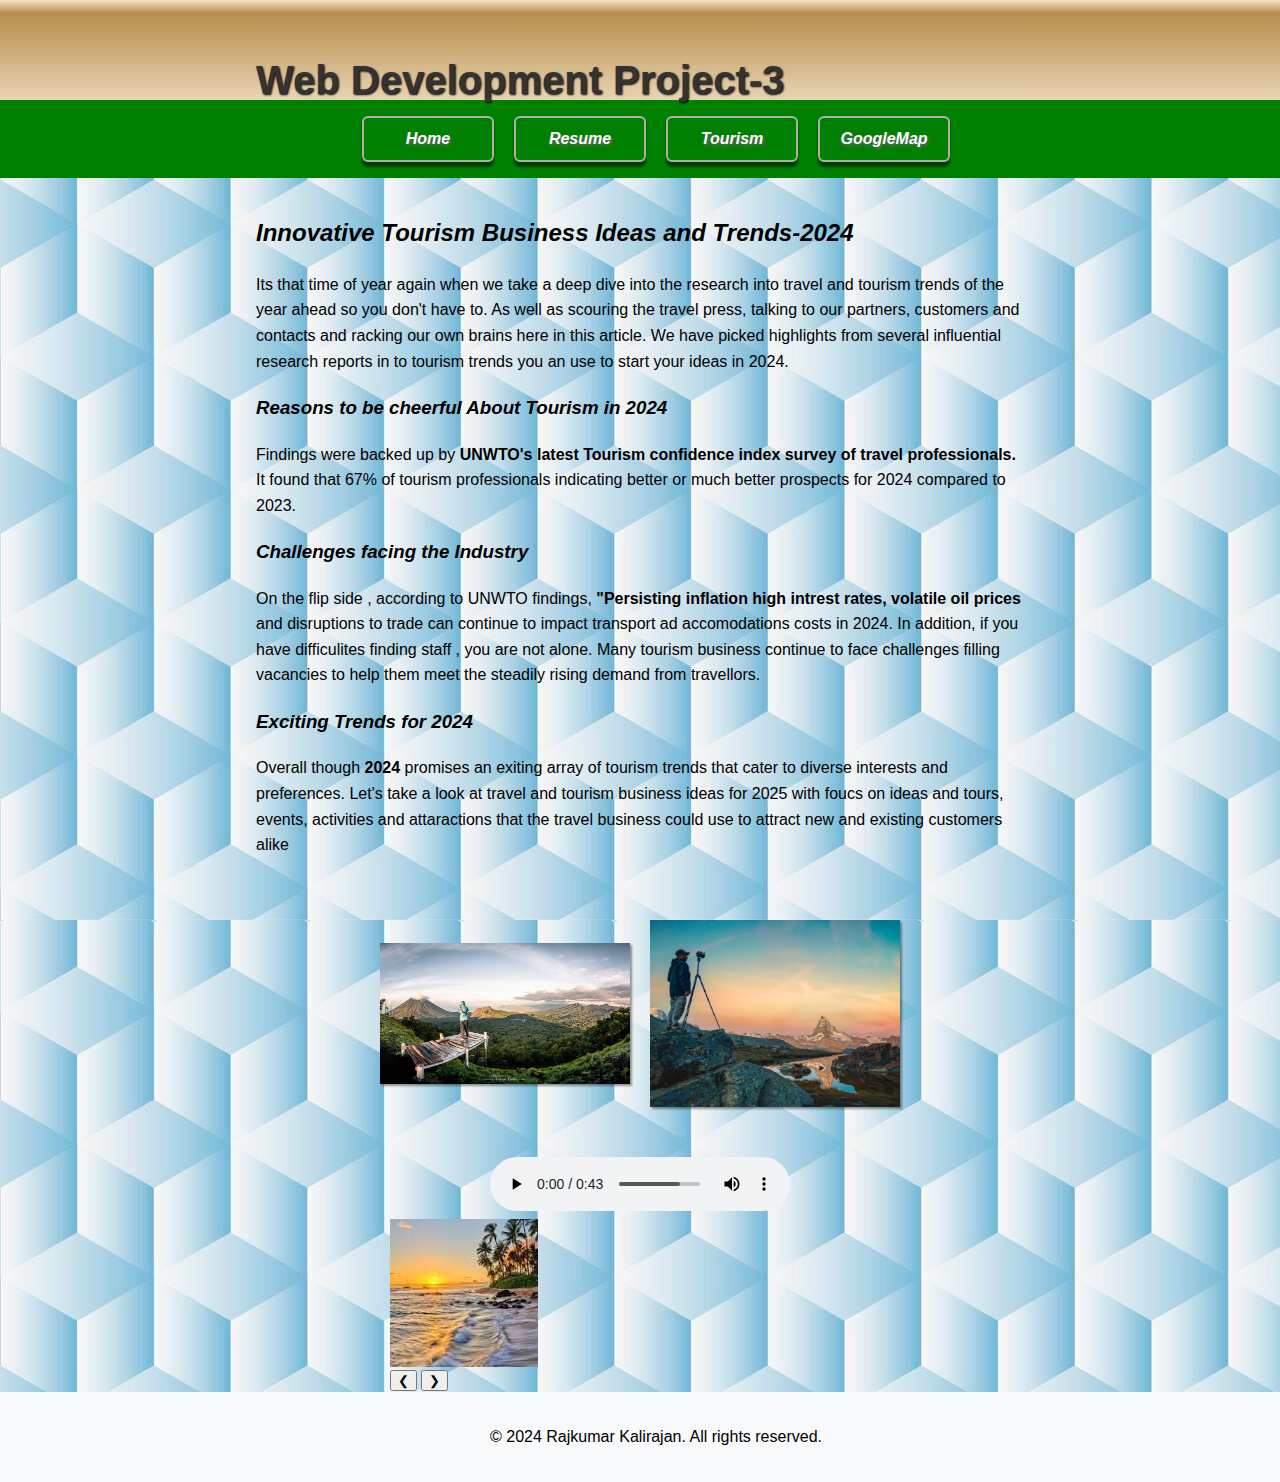
==== index.html @ 66703417 "removed defer" ====
<!DOCTYPE html>
<html lang="en">
<head>
			<meta charset="utf-8">
			<title>Web Development Project-3</title> 
			<link rel="stylesheet" href="reset.css">	
			<link rel="stylesheet" href="styles.css">	
			<link rel="stylesheet" href="mobile_style.css">
			
</head>
<body>		
		<header id="main-header">
			<div id="header-container" class="container">
				<div id="project-name"><p>Web Development Project-3</p></div>
		</div>
	</header>
		
	<nav id="main-navbar">
		<div id="navbar-container" class="container">
			<ul>
				<li id="onpage"><a href="index.html">Home</a></li>
				<li><a href="resume.html">Resume</a></li>
				<li><a href="tourism.html">Tourism</a></li>
				<li><a href="map.html">GoogleMap</a></li>
			</ul>
		</div>
   </nav>
		
		<div id ="content-wrapper" class="container">
				<main id="main-content">
						<section id="introduction">
							<h2><em>Innovative Tourism Business Ideas and Trends-2024</em></h2>
							<p>Its that time of year again when we take a deep dive into the research into travel and tourism trends of the year ahead so you don't have to. As well as scouring the travel press, talking to our partners, customers and contacts and racking our own brains here in this article. We have picked highlights from several influential research reports in to tourism trends you an use to start your ideas in 2024.</p>
						</section>
			
					<section id="positive-outlook">
							<h3><em>Reasons to be cheerful About Tourism in 2024</em></h3>
							<p>Findings were backed up by <strong>UNWTO's latest Tourism confidence index survey of travel professionals.</strong> It found that 67% of tourism professionals indicating better or much better prospects for 2024 compared to 2023.</p>			
			
					</section>
					<section id="challenges">
						<h3><em>Challenges facing the Industry</em></h3>
						<p>On the flip side , according to UNWTO findings, <strong>"Persisting inflation high intrest rates, volatile oil prices</strong> and disruptions to trade can continue to impact transport ad accomodations costs in 2024. In addition, if you have difficulites finding staff , you are not alone. Many tourism business continue to face challenges filling vacancies to help them meet the steadily rising demand from travellors.</p>
					</section>
			
					<section id ="trends">
						<h3><em>Exciting Trends for 2024</em></h3>			
						<p>Overall though <strong>2024</strong> promises an exiting array of tourism trends that cater to diverse interests and preferences. Let's take a look at travel and tourism business ideas for 2025 with foucs on ideas and tours, events, activities and attaractions that the travel business could use to attract new and existing customers alike</p>
					</section>
			</main>
		</div>
	
	<nav id="main-media">
		<div id="images-container">		
				<a href="#">
					<img id="img1" src="media/image2.jpg" alt="Image 1">
				</a>
				<a href="#">
					<img id="img2" src="media/image_3.jpg" alt="Image 2">
				</a>
		</div>
			<div id="audio-container">							
				<audio controls>
					<source src="media/audio1.mp3" type="audio/mpeg">
				</audio>
			</div>
	</nav>
		<div class="slider">
			<div class="slides">
			  <div class="slide active">
					<img src="media/image1.jpg" alt="Image 1" loading="lazy">
			</div>
			<div class="slide">
					<img src="media/image4.jpg" alt="Image 4" loading ="lazy">
			</div>
		</div>
		<button class="prev" onclick="changeSlide(-1)">&#10094;</button>
		<button class="next" onclick="changeSlide(1)">&#10095;</button>
	</div>
	
	<footer>
			<p>&copy; 2024 Rajkumar Kalirajan. All rights reserved.</p>
	</footer>	
	<script type="text/javascript" src="slider.js"</script>
</body>
</html>
---- styles.css ----
#main-header {
		/* Permalink - use to edit and share this gradient: https://colorzilla.com/gradient-editor/#f3e2c7+0,b68d4c+13,e9d4b3+100 */
background: linear-gradient(to bottom,  #f3e2c7 0%,#b68d4c 13%,#e9d4b3 100%); /* W3C, IE10+, FF16+, Chrome26+, Opera12+, Safari7+ */
height: 80px;
background-color:#ff0000;
}
#main-container, #project-name {
	margin: 0;
	padding: 0;
	
}
#header {
  text-align: center;
  background-color: #f8f9fa;
  padding: 1em;
}
#project-name {
	font-size: 30px;
	font-weight: bold;
	color: #333;
	text-shadow: 1px 1px 2px rgba(0,0,0.5);
	line-height: 1.2;
}
  
/* General Styles */
body {
  font-family: 'Roboto', sans-serif; /* Imported font */
  line-height: 1.6;
  padding: 0;
  margin: 0;
}
.container {
  width: 80%;
  margin: 0 auto;
  padding: 1em;
	overflow: hidden;
}
#main-media {
	display:flex;
	flex-direction:column;
	align-items: center;
	text-align: center;
	margin: 0  auto;
	width: 80%
}

#main-images {
	text-align: center;
	margin: 0 auto;
}
#images-container {
	display: flex;
	justify-content: center;
	align-items: center;
	flex-wrap: wrap;
	margin: 20px 0;
}
#images-container img {
	margin: 10px;
	max-width:300px;
	height: auto;
	width: auto;
	box-shadow: 2px 2px 2px rgba(0,0,0,.4);
	transition: transform .3s ease-in-out;
}
a {
		text-decoration: none;
}

a:hover img {
	box-shadow: 6px 6px 6px rgba(0,0,0,.3);
	transform: scale(1.5) rotate(-3deg);
}
	
#audio-container {
	margin-top: 20px;
}

#main-navbar {
	background-color:green;
	overflow:hidden;
	font-style: italic;
	font-size: 16px;
	font-weight: bold;
}

#navbar-container {
	width: 100%;
	position: relative;
	text-align: center;
}
	
#main-navbar ul {
	list-style-type:none;
	margin: 0;
	padding: 0;
	display: flex;
	justify-content: center;
		 
}

#main-navbar ul li {
	margin: 0 10px;
}

#main-navbar ul li a {
	display: block;
	width: 6em;
	padding: .5em 1em;
	color: #fff;
	text-decoration: none;
	text-align: center;
	border: 2px solid rgb(175, 175, 175);
	border-radius: 6px;
	text-shadow: 0.1em 0.1em 0.2em #666;
	box-shadow: 0 5px 3px rgba(0,0,0,.5);
	position: relative;
 transition: background-color 0.2s, border-color 0.2s,top 0.2s, box-shadow 0.2s;

}

#main-navbar ul li a:hover, 
#main-navbar ul li a:focus {
	background-color: #000080;
	border-color: #fda700;
	}
	a:active {
		top: 3px;
		box-shadow: 01px 2px rgba(0,0,0,.5);
	}
	
#header-container {
	position: relative;
}
#main-content ul {
	 list-style-type:	none;
	 padding: 0;
	 margin: 0;
}
footer {
  text-align: center;
  padding: 1em;
  background-color: #f8f9fa;
  width: 100%;
	position: relative;
  bottom: 0;
}

/* Fluid Layout */
.fluid-layout {
  width: 100%;
  max-width: 1200px;
  margin: 0 auto;
  padding: 2%;
}
 .slider {
	 position: relative;
	 max-width: 500px;
	 margin: auto;
	 overflow: hidden;
 }
 
 .slides {
	 display: flex;
	 transition: transform 0.5s ease;
 }
 .slide {
	 min-width:100%;
	 box-sizing: border-box;
 }
 img {
	 max-width: 100%;
	 height: auto;
	 display: block;
 }
 
 .slide:not(.active) {
	 display:none;
 }
 
 
/* Responsive Media Query */
@media (max-width: 768px) {
  #main-navbar ul {
    flex-direction: column;
  }
	#main-navbar ul li {
		margin: 5px 0;
	}
	@media screen and (min-width: 600px) {
		
	body {
		background-image: url('../img/repeating.png')
		}
	}
}
---- mobile_style.css ----
@media (min-width: 600px) {
body {
		background-color:#f0f0f0;
		background-image: url('./media/repeat.jpg');
	}
}
@media (min-width: 768px) {
		#main-navbar ul {
			flex-direction: row;
		}
		#main-navbar ul li {
			margin: 0 10px;
		}
		#project-name {
			font-size:35px;
		}
		#images-container img {
			max-width: 250px; 
		}
}
@media (min-width: 1024px) {
	.container {
		width: 60%;
	}
	#main-header {
		height: 100px;
	}
	#project-name {
		font-size: 40px;
	}
}
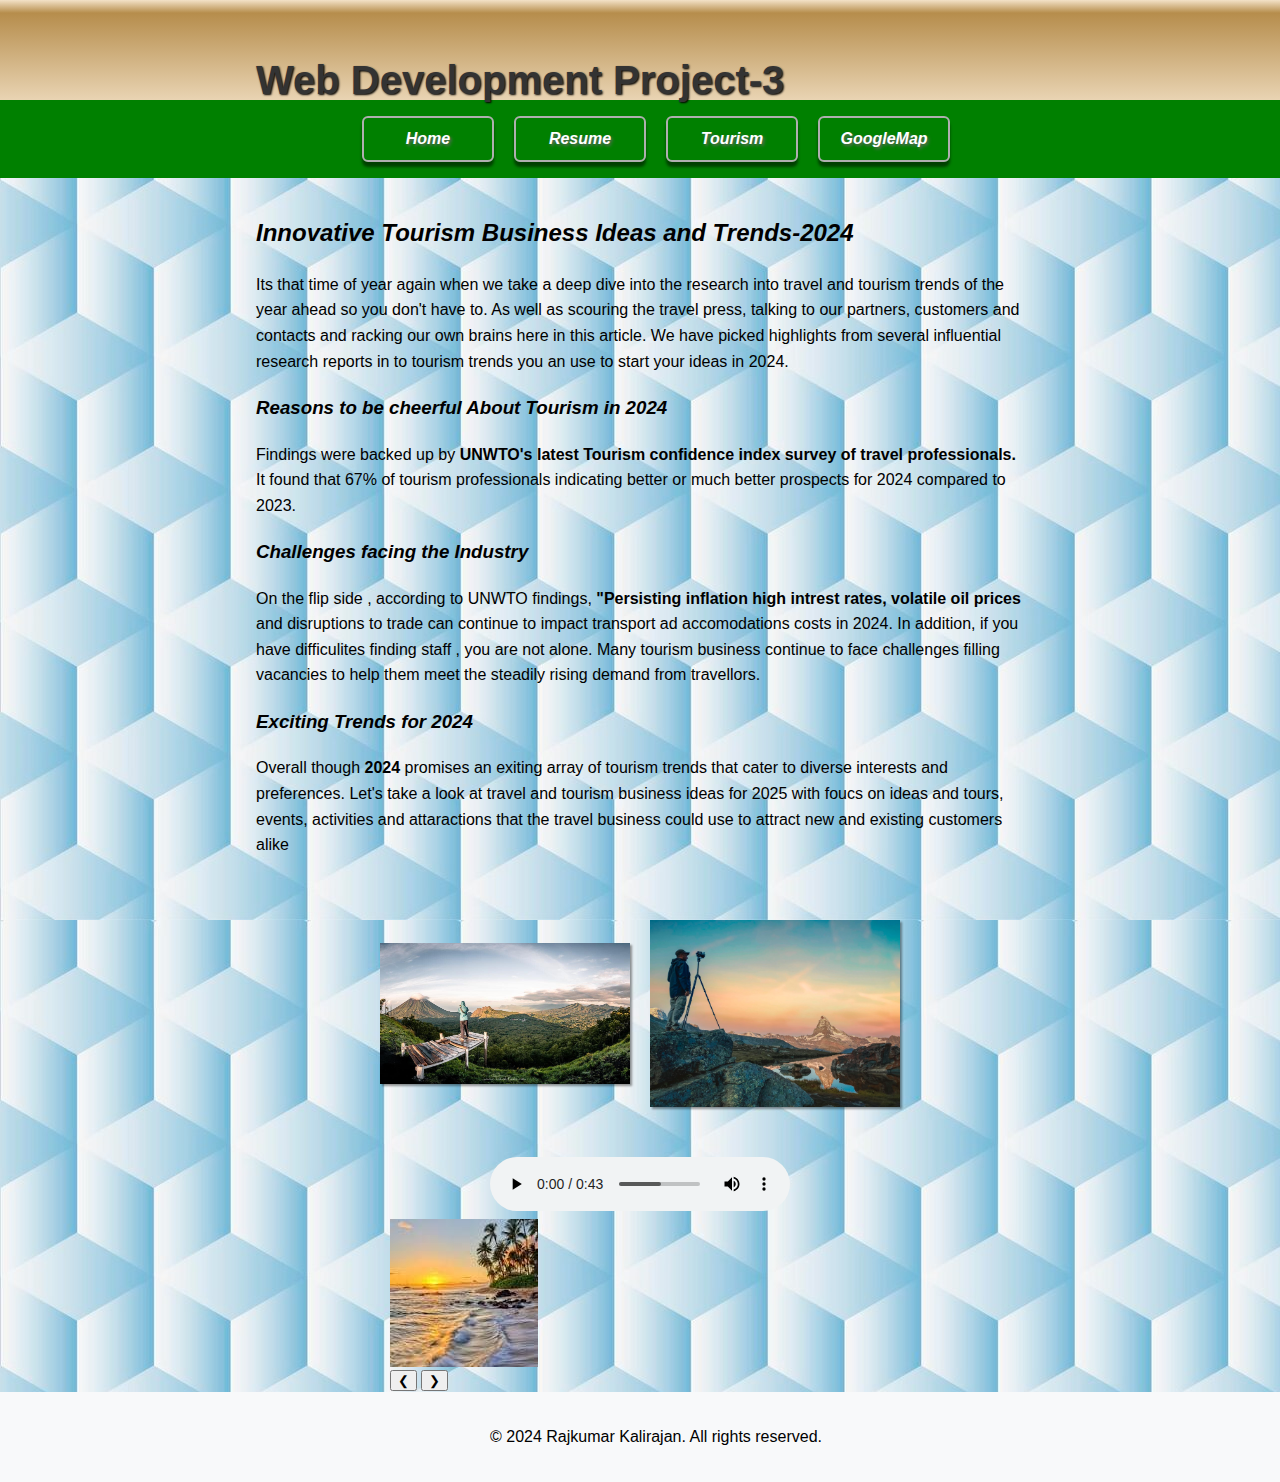
==== commit 91b8890e: "updated index html code" ====
--- a/index.html
+++ b/index.html
@@ -81,6 +81,6 @@
 	<footer>
 			<p>&copy; 2024 Rajkumar Kalirajan. All rights reserved.</p>
 	</footer>	
-	<script type="text/javascript" src="slider.js"</script>
+	<script type="text/javascript" src="slider.js" </script>
 </body>
 </html>
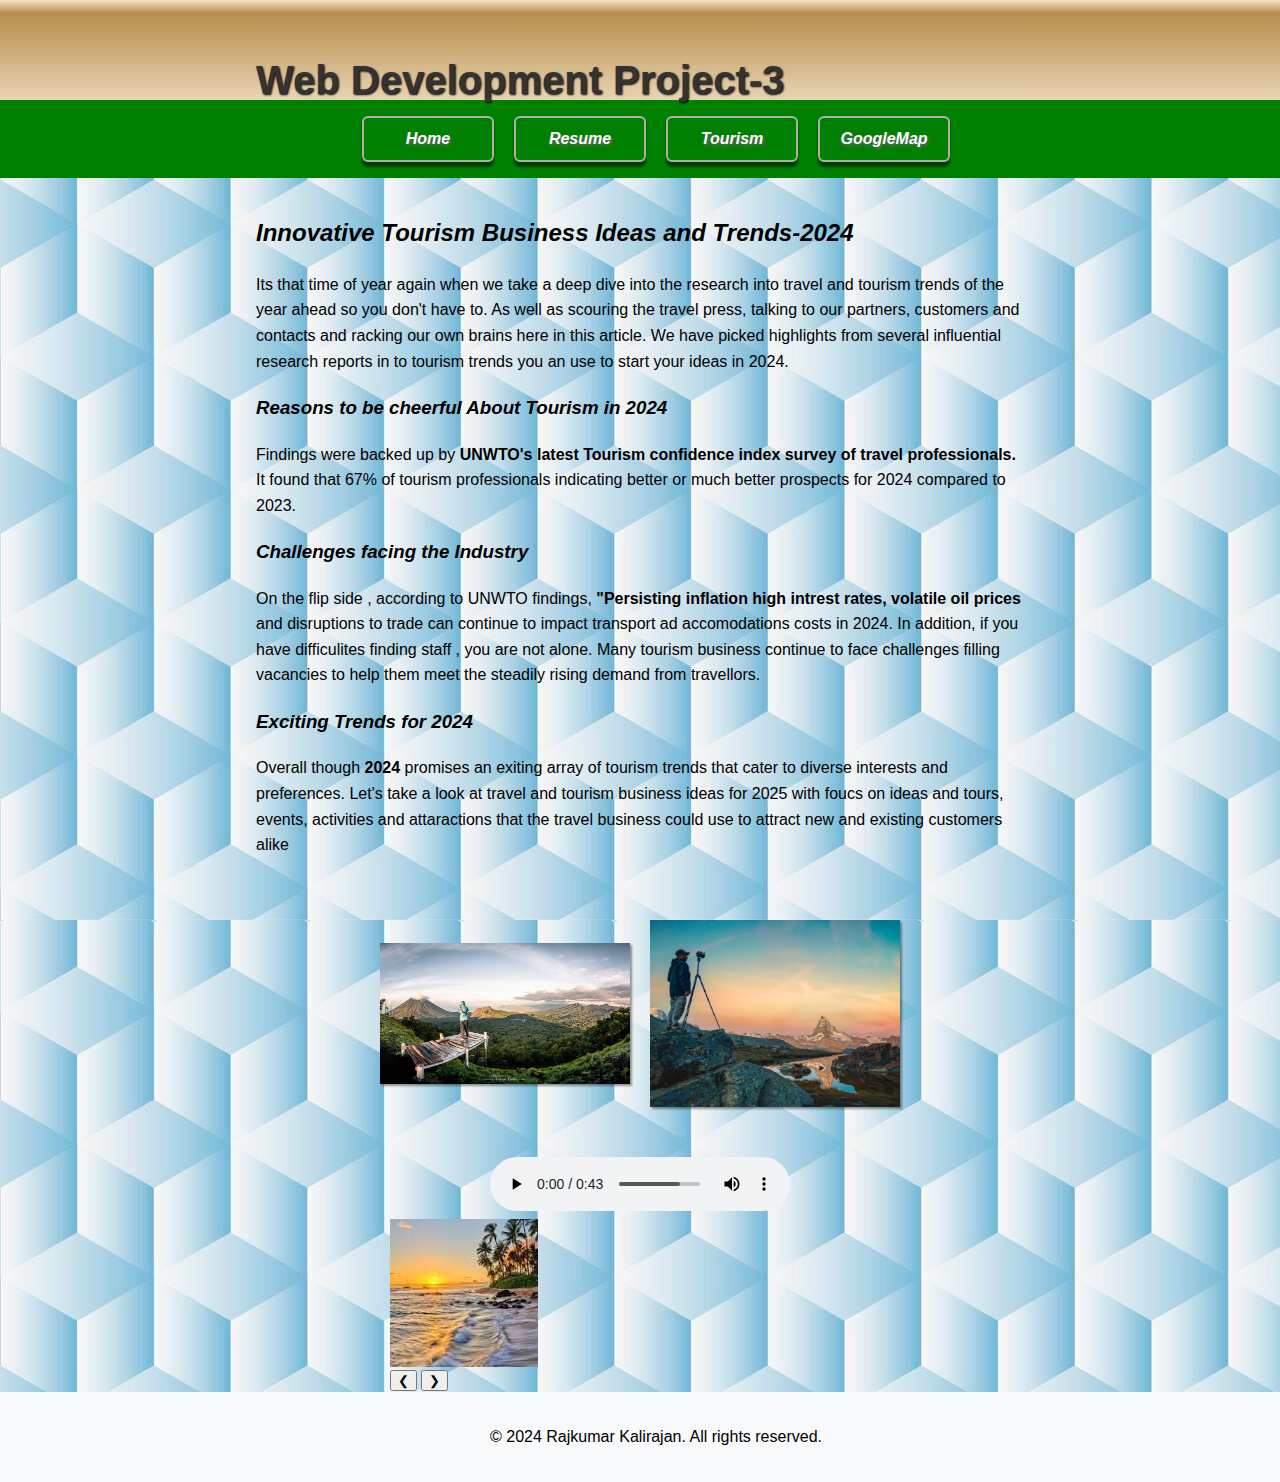
==== commit ee7b22b4: "updated index html script js  path" ====
--- a/index.html
+++ b/index.html
@@ -81,6 +81,6 @@
 	<footer>
 			<p>&copy; 2024 Rajkumar Kalirajan. All rights reserved.</p>
 	</footer>	
-	<script type="text/javascript" src="slider.js" </script>
+	<script type="text/javascript" src="slider.js"></script>
 </body>
 </html>
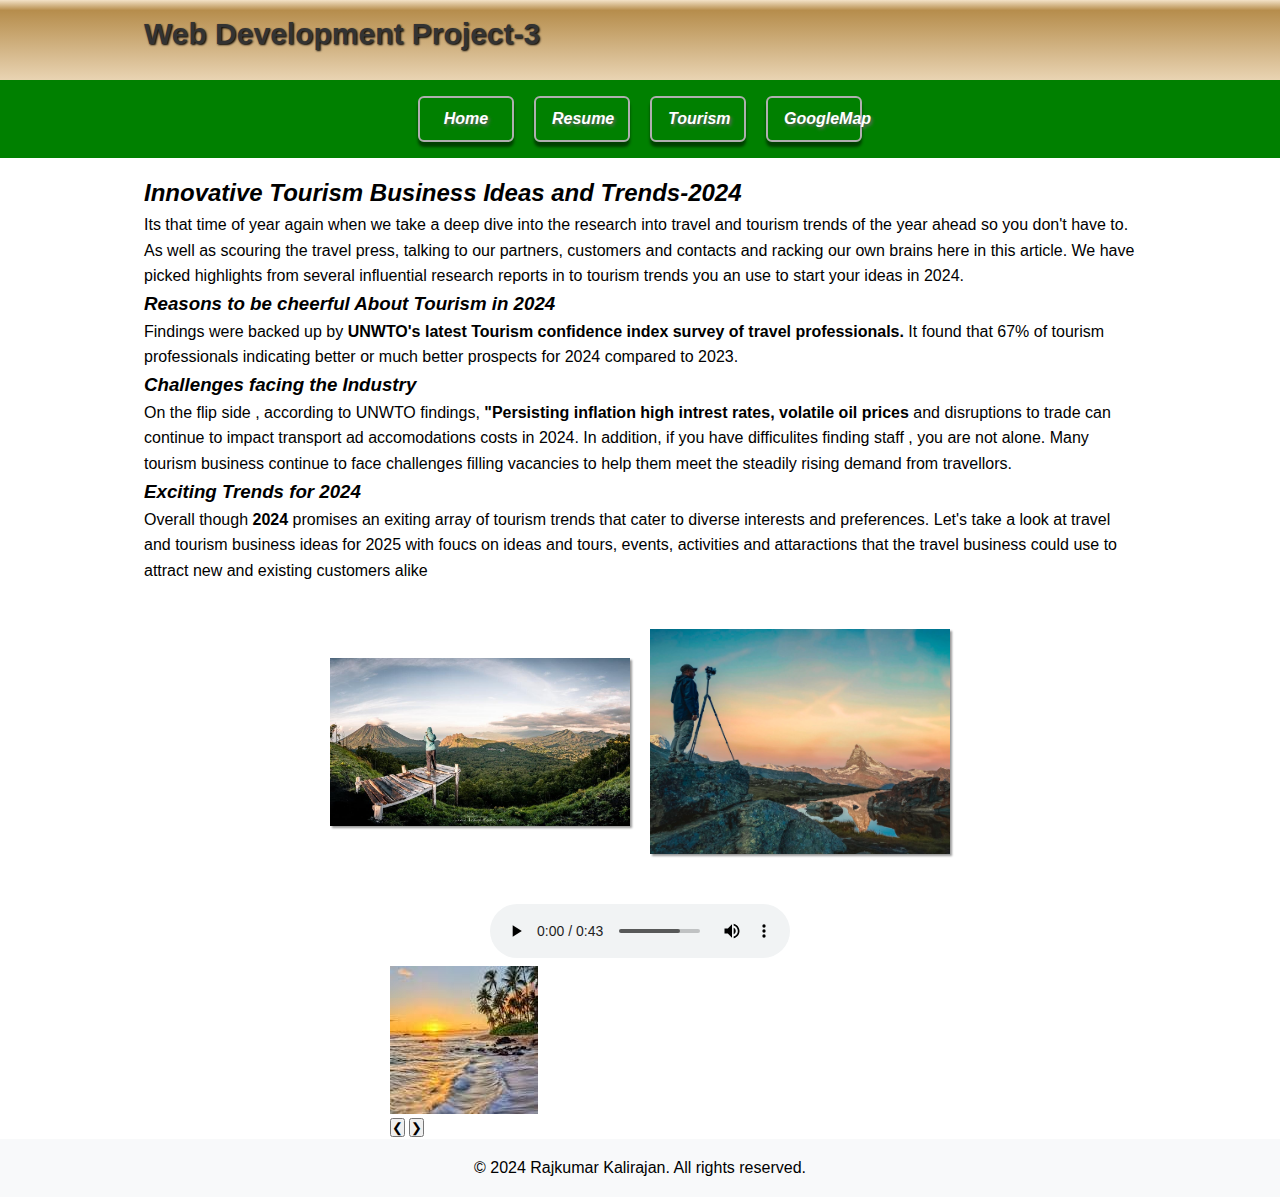
==== commit b66b3ac9: "updated index and css syntax code" ====
--- a/index.html
+++ b/index.html
@@ -3,9 +3,8 @@
 <head>
 			<meta charset="utf-8">
 			<title>Web Development Project-3</title> 
-			<link rel="stylesheet" href="reset.css">	
 			<link rel="stylesheet" href="styles.css">	
-			<link rel="stylesheet" href="mobile_style.css">
+			
 			
 </head>
 <body>		
--- a/styles.css
+++ b/styles.css
@@ -1,202 +1,225 @@
-	#main-header {
-		/* Permalink - use to edit and share this gradient: https://colorzilla.com/gradient-editor/#f3e2c7+0,b68d4c+13,e9d4b3+100 */
-background: linear-gradient(to bottom,  #f3e2c7 0%,#b68d4c 13%,#e9d4b3 100%); /* W3C, IE10+, FF16+, Chrome26+, Opera12+, Safari7+ */
-height: 80px;
-background-color:#ff0000;
-}
-#main-container, #project-name {
-	margin: 0;
-	padding: 0;
-	
-}
+/* CSS Reset */
+* {
+    margin: 0;
+    padding: 0;
+    box-sizing: border-box;
+}
+
+/* Main Header Styles */
+#main-header {
+    background: linear-gradient(to bottom, #f3e2c7 0%, #b68d4c 13%, #e9d4b3 100%);
+    height: 80px;
+}
+
 #header {
-  text-align: center;
-  background-color: #f8f9fa;
-  padding: 1em;
-}
+    text-align: center;
+    background-color: #f8f9fa;
+    padding: 1em;
+}
+
 #project-name {
-	font-size: 30px;
-	font-weight: bold;
-	color: #333;
-	text-shadow: 1px 1px 2px rgba(0,0,0.5);
-	line-height: 1.2;
-}
-  
+    font-size: 30px;
+    font-weight: bold;
+    color: #333;
+    text-shadow: 1px 1px 2px rgba(0,0,0.5);
+    line-height: 1.2;
+}
+
 /* General Styles */
 body {
-  font-family: 'Roboto', sans-serif; /* Imported font */
-  line-height: 1.6;
-  padding: 0;
-  margin: 0;
-}
+    font-family: 'Roboto', sans-serif; /* Imported font */
+    line-height: 1.6;
+    padding: 0;
+    margin: 0;
+}
+
 .container {
-  width: 80%;
-  margin: 0 auto;
-  padding: 1em;
-	overflow: hidden;
-}
+    width: 80%;
+    margin: 0 auto;
+    padding: 1em;
+    overflow: hidden;
+}
+
+/* Main Media Styles */
 #main-media {
-	display:flex;
-	flex-direction:column;
-	align-items: center;
-	text-align: center;
-	margin: 0  auto;
-	width: 80%
-}
-
-#main-images {
-	text-align: center;
-	margin: 0 auto;
-}
+    display: flex;
+    flex-direction: column;
+    align-items: center;
+    text-align: center;
+    margin: 0 auto;
+    width: 80%;
+}
+
+/* Images Container */
 #images-container {
-	display: flex;
-	justify-content: center;
-	align-items: center;
-	flex-wrap: wrap;
-	margin: 20px 0;
-}
+    display: flex;
+    justify-content: center;
+    align-items: center;
+    flex-wrap: wrap;
+    margin: 20px 0;
+}
+
 #images-container img {
-	margin: 10px;
-	max-width:300px;
-	height: auto;
-	width: auto;
-	box-shadow: 2px 2px 2px rgba(0,0,0,.4);
-	transition: transform .3s ease-in-out;
-}
+    margin: 10px;
+    max-width: 300px;
+    height: auto;
+    width: auto;
+    box-shadow: 2px 2px 2px rgba(0,0,0,.4);
+    transition: transform .3s ease-in-out;
+}
+
 a {
-		text-decoration: none;
+    text-decoration: none; /* Remove text-decoration */
 }
 
 a:hover img {
-	box-shadow: 6px 6px 6px rgba(0,0,0,.3);
-	transform: scale(1.5) rotate(-3deg);
-}
-	
+    box-shadow: 6px 6px 6px rgba(0,0,0,.3);
+    transform: scale(1.5) rotate(-3deg);
+}
+
+/* Audio Container */
 #audio-container {
-	margin-top: 20px;
-}
-
+    margin-top: 20px;
+}
+
+/* Main Navbar Styles */
 #main-navbar {
-	background-color:green;
-	overflow:hidden;
-	font-style: italic;
-	font-size: 16px;
-	font-weight: bold;
+    background-color: green;
+    overflow: hidden;
+    font-style: italic;
+    font-size: 16px;
+    font-weight: bold;
+    text-align: center; /* Center the navigation */
 }
 
 #navbar-container {
-	width: 100%;
-	position: relative;
-	text-align: center;
-}
-	
+    width: 100%;
+    position: relative;
+    text-align: center;
+}
+
 #main-navbar ul {
-	list-style-type:none;
-	margin: 0;
-	padding: 0;
-	display: flex;
-	justify-content: center;
-		 
+    list-style: none; /* Remove list-style */
+    padding: 0;
+    margin: 0;
+    display: flex;
+    justify-content: center; /* Center items */
 }
 
 #main-navbar ul li {
-	margin: 0 10px;
+    margin: 0 10px;
 }
 
 #main-navbar ul li a {
-	display: block;
-	width: 6em;
-	padding: .5em 1em;
-	color: #fff;
-	text-decoration: none;
-	text-align: center;
-	border: 2px solid rgb(175, 175, 175);
-	border-radius: 6px;
-	text-shadow: 0.1em 0.1em 0.2em #666;
-	box-shadow: 0 5px 3px rgba(0,0,0,.5);
-	position: relative;
- transition: background-color 0.2s, border-color 0.2s,top 0.2s, box-shadow 0.2s;
-
+    display: block;
+    width: 6em;
+    padding: .5em 1em;
+    color: #fff;
+    text-decoration: none;
+    text-align: center;
+    border: 2px solid rgb(175, 175, 175);
+    border-radius: 6px;
+    text-shadow: 0.1em 0.1em 0.2em #666;
+    box-shadow: 0 5px 3px rgba(0,0,0,.5);
+    position: relative;
+    transition: background-color 0.2s, border-color 0.2s, top 0.2s, box-shadow 0.2s;
 }
 
 #main-navbar ul li a:hover, 
 #main-navbar ul li a:focus {
-	background-color: #000080;
-	border-color: #fda700;
-	}
-	a:active {
-		top: 3px;
-		box-shadow: 01px 2px rgba(0,0,0,.5);
-	}
-	
+    background-color: #000080;
+    border-color: #fda700;
+}
+
+a:active {
+    top: 3px;
+    box-shadow: 1px 2px rgba(0,0,0,.5);
+}
+
+/* Header Container */
 #header-container {
-	position: relative;
-}
-#main-content ul {
-	 list-style-type:	none;
-	 padding: 0;
-	 margin: 0;
-}
+    position: relative;
+}
+
+/* Footer Styles */
 footer {
-  text-align: center;
-  padding: 1em;
-  background-color: #f8f9fa;
-  width: 100%;
-	position: relative;
-  bottom: 0;
+    text-align: center;
+    padding: 1em;
+    background-color: #f8f9fa;
+    width: 100%;
+    position: relative;
+    bottom: 0;
 }
 
 /* Fluid Layout */
 .fluid-layout {
-  width: 100%;
-  max-width: 1200px;
-  margin: 0 auto;
-  padding: 2%;
-}
- .slider {
-	 position: relative;
-	 max-width: 500px;
-	 margin: auto;
-	 overflow: hidden;
- }
- 
- .slides {
-	 display: flex;
-	 transition: transform 0.5s ease;
- }
- .slide {
-	 min-width:100%;
-	 box-sizing: border-box;
- }
- img {
-	 max-width: 100%;
-	 height: auto;
-	 display: block;
- }
- 
- .slide:not(.active) {
-	 display:none;
- }
- 
- 
-/* Responsive Media Query */
+    width: 100%;
+    max-width: 1200px;
+    margin: 0 auto;
+    padding: 2%;
+}
+
+/* Slider Styles */
+.slider {
+    position: relative;
+    max-width: 500px;
+    margin: auto;
+    overflow: hidden;
+}
+
+.slides {
+    display: flex;
+    transition: transform 0.5s ease;
+}
+
+.slide {
+    min-width: 100%;
+    box-sizing: border-box;
+}
+
+img {
+    max-width: 100%;
+    height: auto;
+    display: block;
+}
+
+.slide:not(.active) {
+    display: none;
+}
+
+/* Responsive Media Queries */
 @media (max-width: 768px) {
-  #main-navbar ul {
-    flex-direction: column;
-  }
-	#main-navbar ul li {
-		margin: 5px 0;
-	}
-	@media screen and (min-width: 600px) {
-		
-	body {
-		background-image: url('../img/repeating.png')
-		}
-	}
-}	
-	
-		
-	
-		
-	
-		
+    #main-navbar ul {
+        flex-direction: column; /* Stack items vertically */
+    }
+    #main-navbar ul li {
+        margin: 5px 0; /* Margin adjustment */
+    }
+}
+
+@media (max-width: 480px) {
+    body {
+        background-image: url('../img/repeating.png');
+    }
+
+    .container {
+        width: 95%; /* Adjust container width for smaller screens */
+    }
+
+    #project-name {
+        font-size: 24px; /* Adjust font size for smaller screens */
+    }
+
+    #main-media {
+        width: 95%; /* Adjust width of media for mobile */
+    }
+
+    .slider {
+        max-width: 100%; /* Full width slider for mobile */
+    }
+
+    #main-navbar ul li a {
+        width: auto; /* Let links adjust to content on mobile */
+        padding: 0.7em 1.5em; /* Adjust padding for better tap targets */
+    }
+}
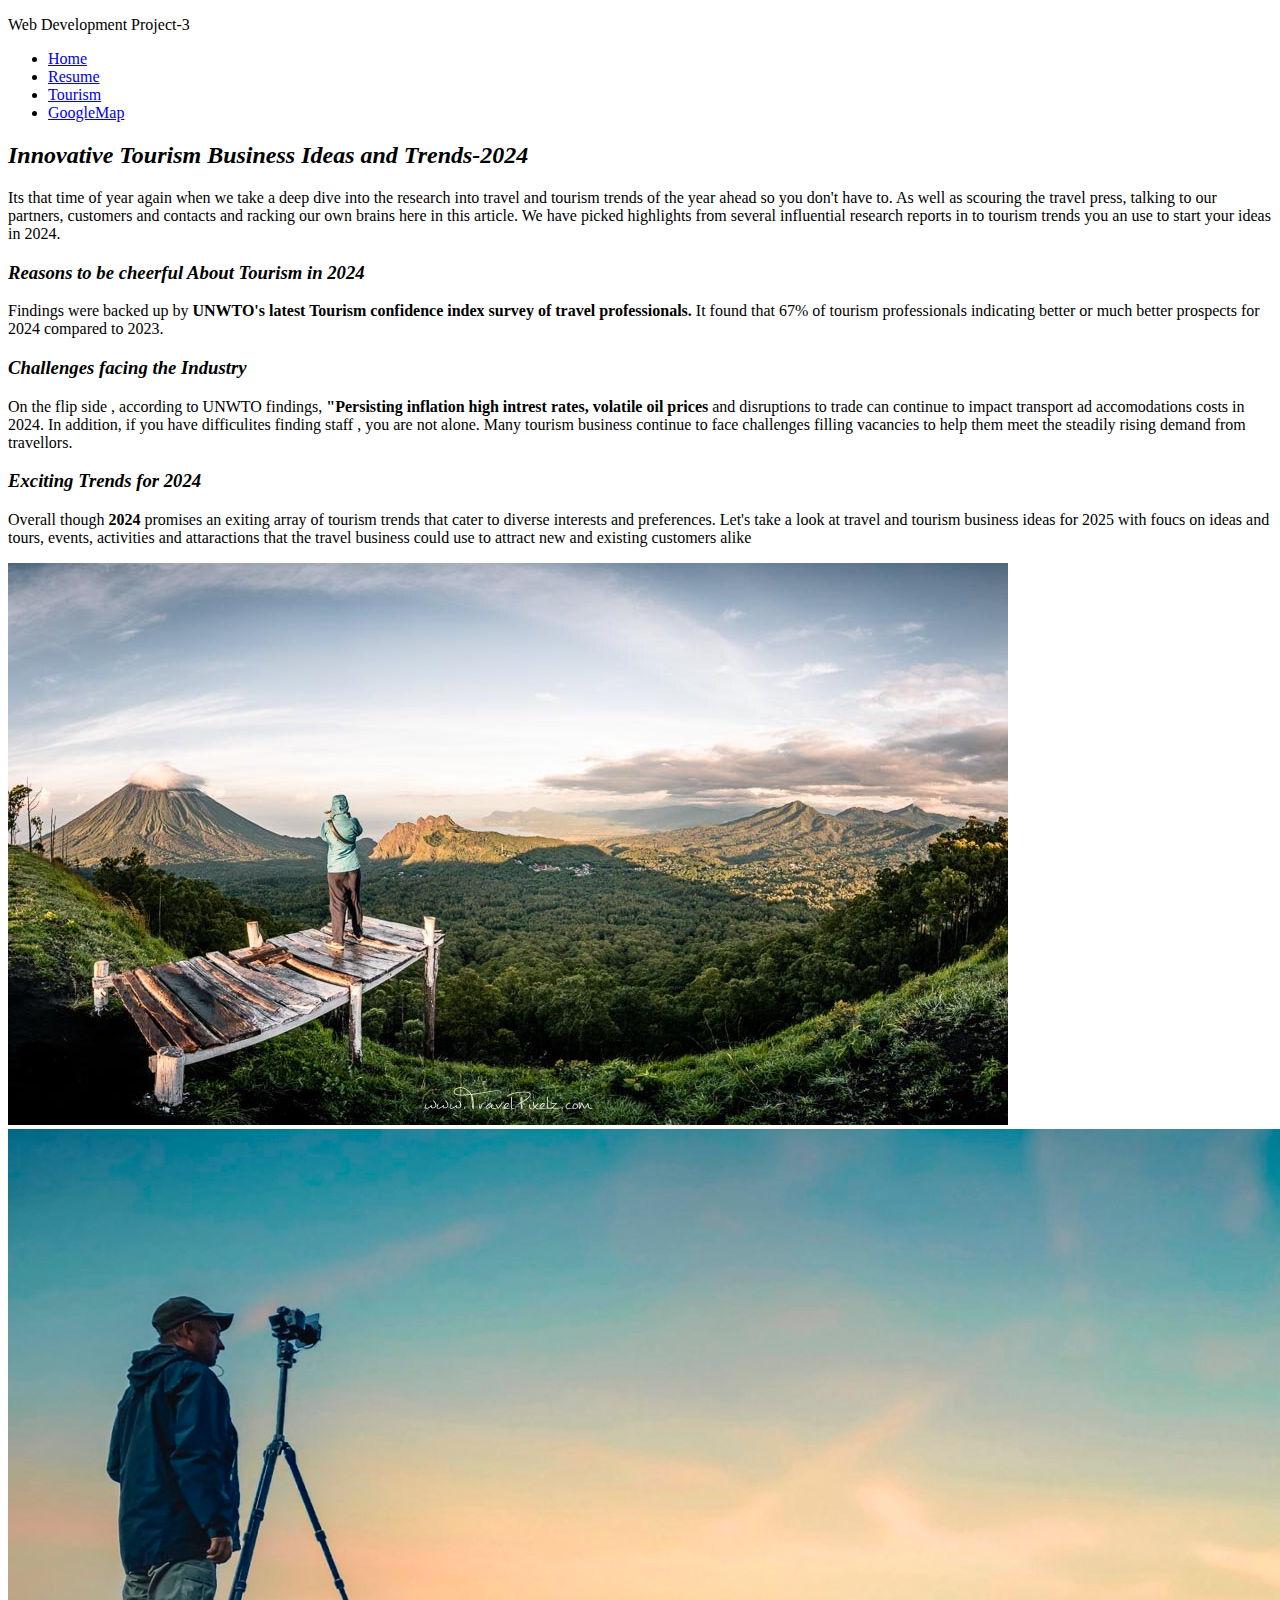
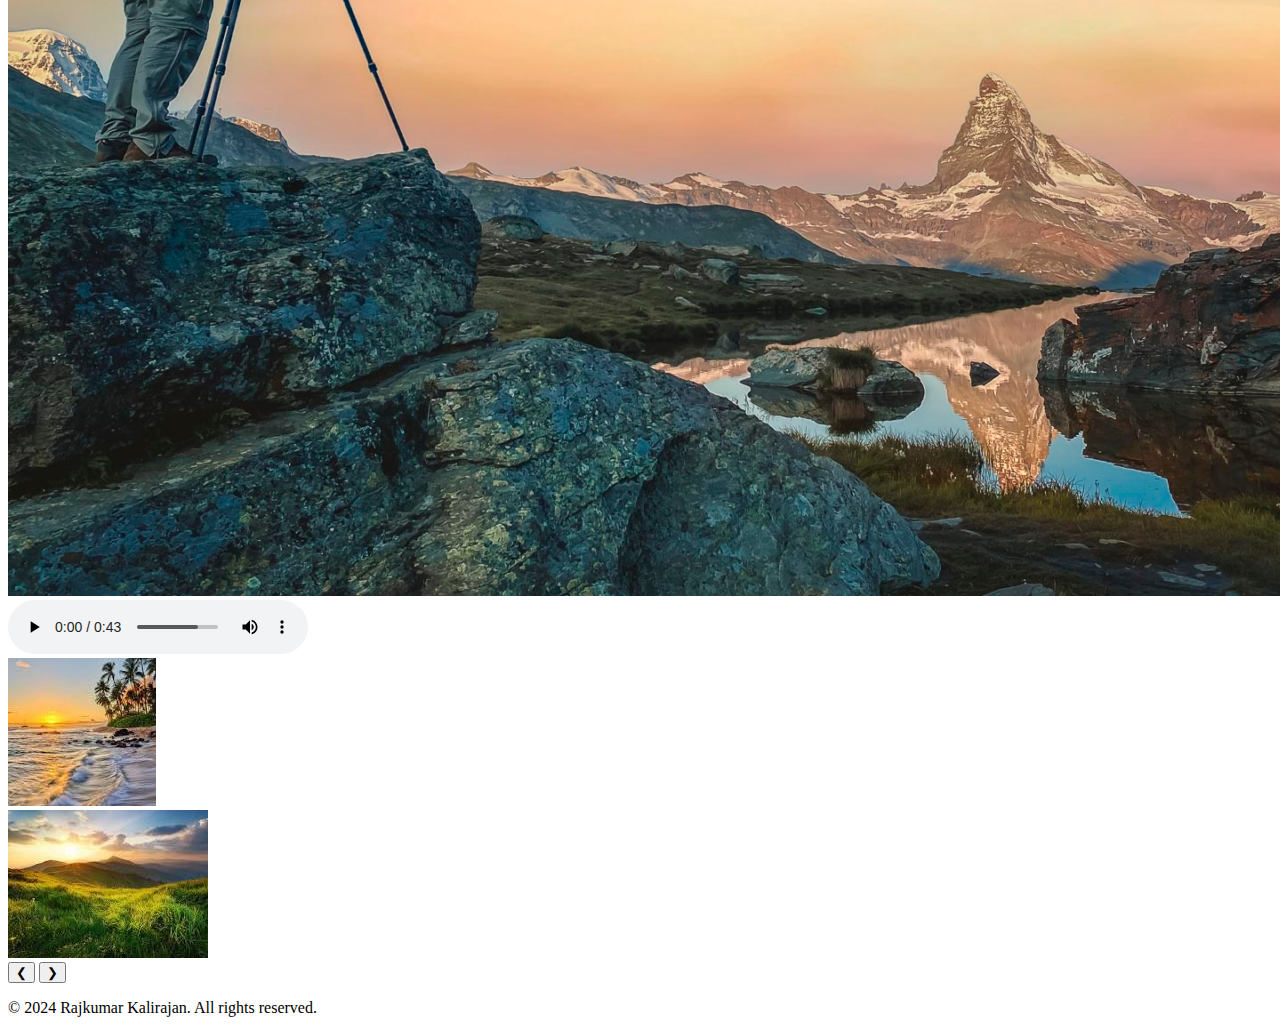
==== commit 8d5e9697: "updates cs file name" ====
--- a/index.html
+++ b/index.html
@@ -3,7 +3,7 @@
 <head>
 			<meta charset="utf-8">
 			<title>Web Development Project-3</title> 
-			<link rel="stylesheet" href="styles.css">	
+			<link rel="stylesheet"src="stylesheets" href="styles.css">	
 			
 			
 </head>
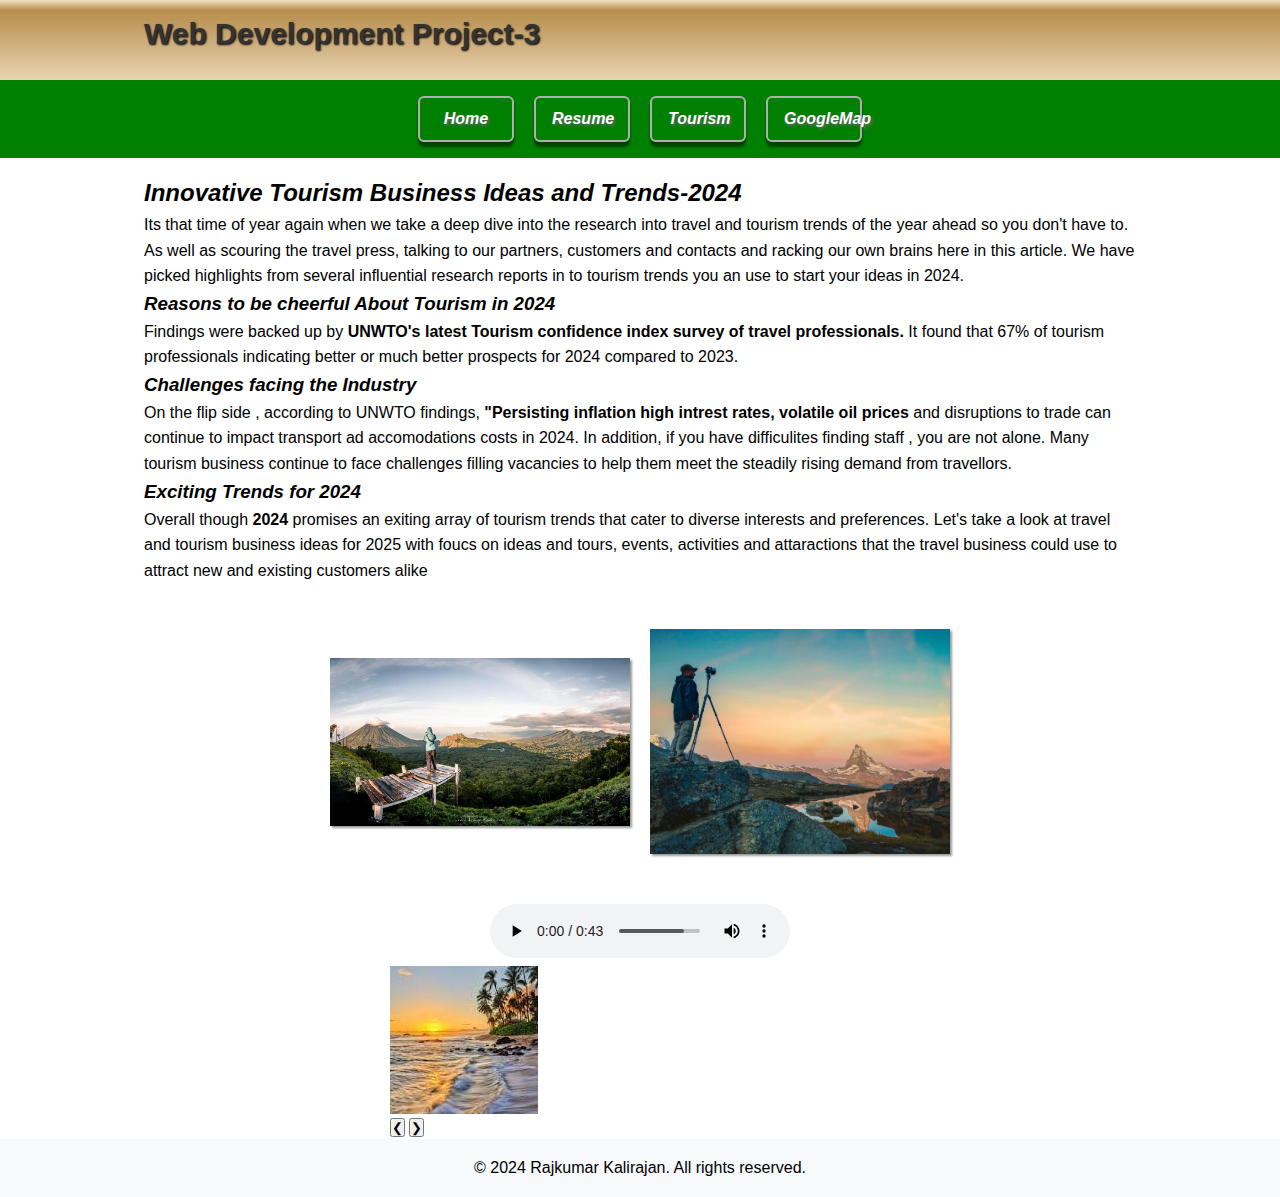
==== commit 472f0fde: "updated css link" ====
--- a/index.html
+++ b/index.html
@@ -3,8 +3,7 @@
 <head>
 			<meta charset="utf-8">
 			<title>Web Development Project-3</title> 
-			<link rel="stylesheet"src="stylesheets" href="styles.css">	
-			
+			<link rel="stylesheet" href="stylesheets/styles.css">
 			
 </head>
 <body>		
--- a/stylesheets/styles.css
+++ b/stylesheets/styles.css
@@ -0,0 +1,225 @@
+/* CSS Reset */
+* {
+    margin: 0;
+    padding: 0;
+    box-sizing: border-box;
+}
+
+/* Main Header Styles */
+#main-header {
+    background: linear-gradient(to bottom, #f3e2c7 0%, #b68d4c 13%, #e9d4b3 100%);
+    height: 80px;
+}
+
+#header {
+    text-align: center;
+    background-color: #f8f9fa;
+    padding: 1em;
+}
+
+#project-name {
+    font-size: 30px;
+    font-weight: bold;
+    color: #333;
+    text-shadow: 1px 1px 2px rgba(0,0,0.5);
+    line-height: 1.2;
+}
+
+/* General Styles */
+body {
+    font-family: 'Roboto', sans-serif; /* Imported font */
+    line-height: 1.6;
+    padding: 0;
+    margin: 0;
+}
+
+.container {
+    width: 80%;
+    margin: 0 auto;
+    padding: 1em;
+    overflow: hidden;
+}
+
+/* Main Media Styles */
+#main-media {
+    display: flex;
+    flex-direction: column;
+    align-items: center;
+    text-align: center;
+    margin: 0 auto;
+    width: 80%;
+}
+
+/* Images Container */
+#images-container {
+    display: flex;
+    justify-content: center;
+    align-items: center;
+    flex-wrap: wrap;
+    margin: 20px 0;
+}
+
+#images-container img {
+    margin: 10px;
+    max-width: 300px;
+    height: auto;
+    width: auto;
+    box-shadow: 2px 2px 2px rgba(0,0,0,.4);
+    transition: transform .3s ease-in-out;
+}
+
+a {
+    text-decoration: none; /* Remove text-decoration */
+}
+
+a:hover img {
+    box-shadow: 6px 6px 6px rgba(0,0,0,.3);
+    transform: scale(1.5) rotate(-3deg);
+}
+
+/* Audio Container */
+#audio-container {
+    margin-top: 20px;
+}
+
+/* Main Navbar Styles */
+#main-navbar {
+    background-color: green;
+    overflow: hidden;
+    font-style: italic;
+    font-size: 16px;
+    font-weight: bold;
+    text-align: center; /* Center the navigation */
+}
+
+#navbar-container {
+    width: 100%;
+    position: relative;
+    text-align: center;
+}
+
+#main-navbar ul {
+    list-style: none; /* Remove list-style */
+    padding: 0;
+    margin: 0;
+    display: flex;
+    justify-content: center; /* Center items */
+}
+
+#main-navbar ul li {
+    margin: 0 10px;
+}
+
+#main-navbar ul li a {
+    display: block;
+    width: 6em;
+    padding: .5em 1em;
+    color: #fff;
+    text-decoration: none;
+    text-align: center;
+    border: 2px solid rgb(175, 175, 175);
+    border-radius: 6px;
+    text-shadow: 0.1em 0.1em 0.2em #666;
+    box-shadow: 0 5px 3px rgba(0,0,0,.5);
+    position: relative;
+    transition: background-color 0.2s, border-color 0.2s, top 0.2s, box-shadow 0.2s;
+}
+
+#main-navbar ul li a:hover, 
+#main-navbar ul li a:focus {
+    background-color: #000080;
+    border-color: #fda700;
+}
+
+a:active {
+    top: 3px;
+    box-shadow: 1px 2px rgba(0,0,0,.5);
+}
+
+/* Header Container */
+#header-container {
+    position: relative;
+}
+
+/* Footer Styles */
+footer {
+    text-align: center;
+    padding: 1em;
+    background-color: #f8f9fa;
+    width: 100%;
+    position: relative;
+    bottom: 0;
+}
+
+/* Fluid Layout */
+.fluid-layout {
+    width: 100%;
+    max-width: 1200px;
+    margin: 0 auto;
+    padding: 2%;
+}
+
+/* Slider Styles */
+.slider {
+    position: relative;
+    max-width: 500px;
+    margin: auto;
+    overflow: hidden;
+}
+
+.slides {
+    display: flex;
+    transition: transform 0.5s ease;
+}
+
+.slide {
+    min-width: 100%;
+    box-sizing: border-box;
+}
+
+img {
+    max-width: 100%;
+    height: auto;
+    display: block;
+}
+
+.slide:not(.active) {
+    display: none;
+}
+
+/* Responsive Media Queries */
+@media (max-width: 768px) {
+    #main-navbar ul {
+        flex-direction: column; /* Stack items vertically */
+    }
+    #main-navbar ul li {
+        margin: 5px 0; /* Margin adjustment */
+    }
+}
+
+@media (max-width: 480px) {
+    body {
+        background-image: url('../img/repeating.png');
+    }
+
+    .container {
+        width: 95%; /* Adjust container width for smaller screens */
+    }
+
+    #project-name {
+        font-size: 24px; /* Adjust font size for smaller screens */
+    }
+
+    #main-media {
+        width: 95%; /* Adjust width of media for mobile */
+    }
+
+    .slider {
+        max-width: 100%; /* Full width slider for mobile */
+    }
+
+    #main-navbar ul li a {
+        width: auto; /* Let links adjust to content on mobile */
+        padding: 0.7em 1.5em; /* Adjust padding for better tap targets */
+    }
+}
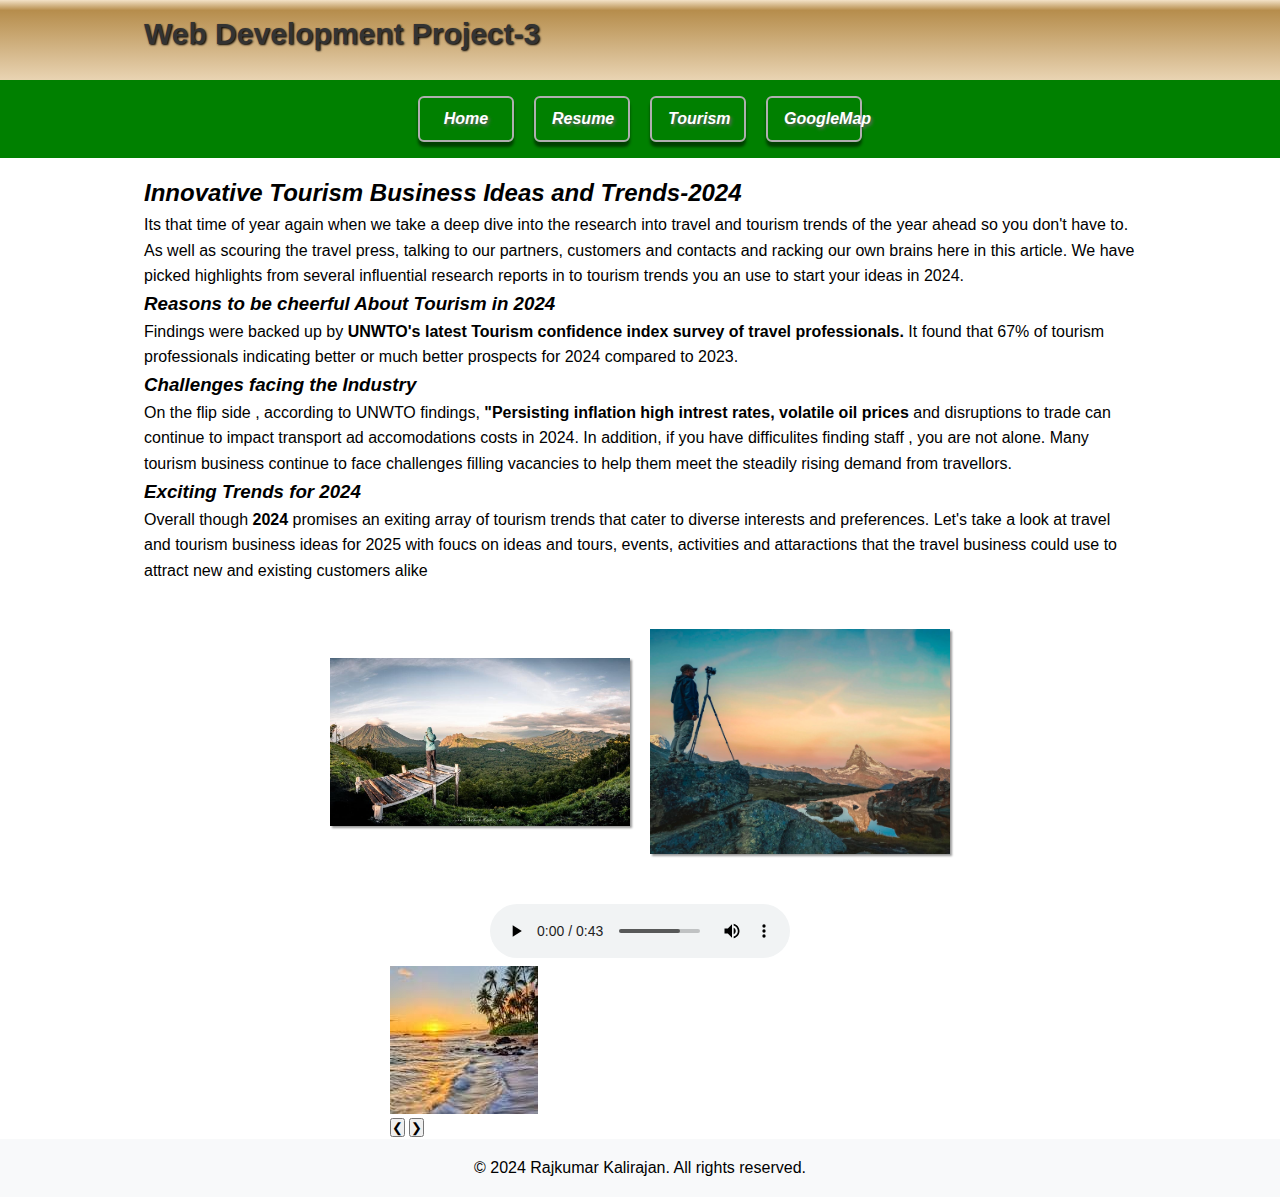
==== commit 37470098: "updated css file" ====
--- a/index.html
+++ b/index.html
@@ -3,6 +3,7 @@
 <head>
 			<meta charset="utf-8">
 			<title>Web Development Project-3</title> 
+			<link rel="stylesheet" href="stylesheets/reset.css">
 			<link rel="stylesheet" href="stylesheets/styles.css">
 			
 </head>
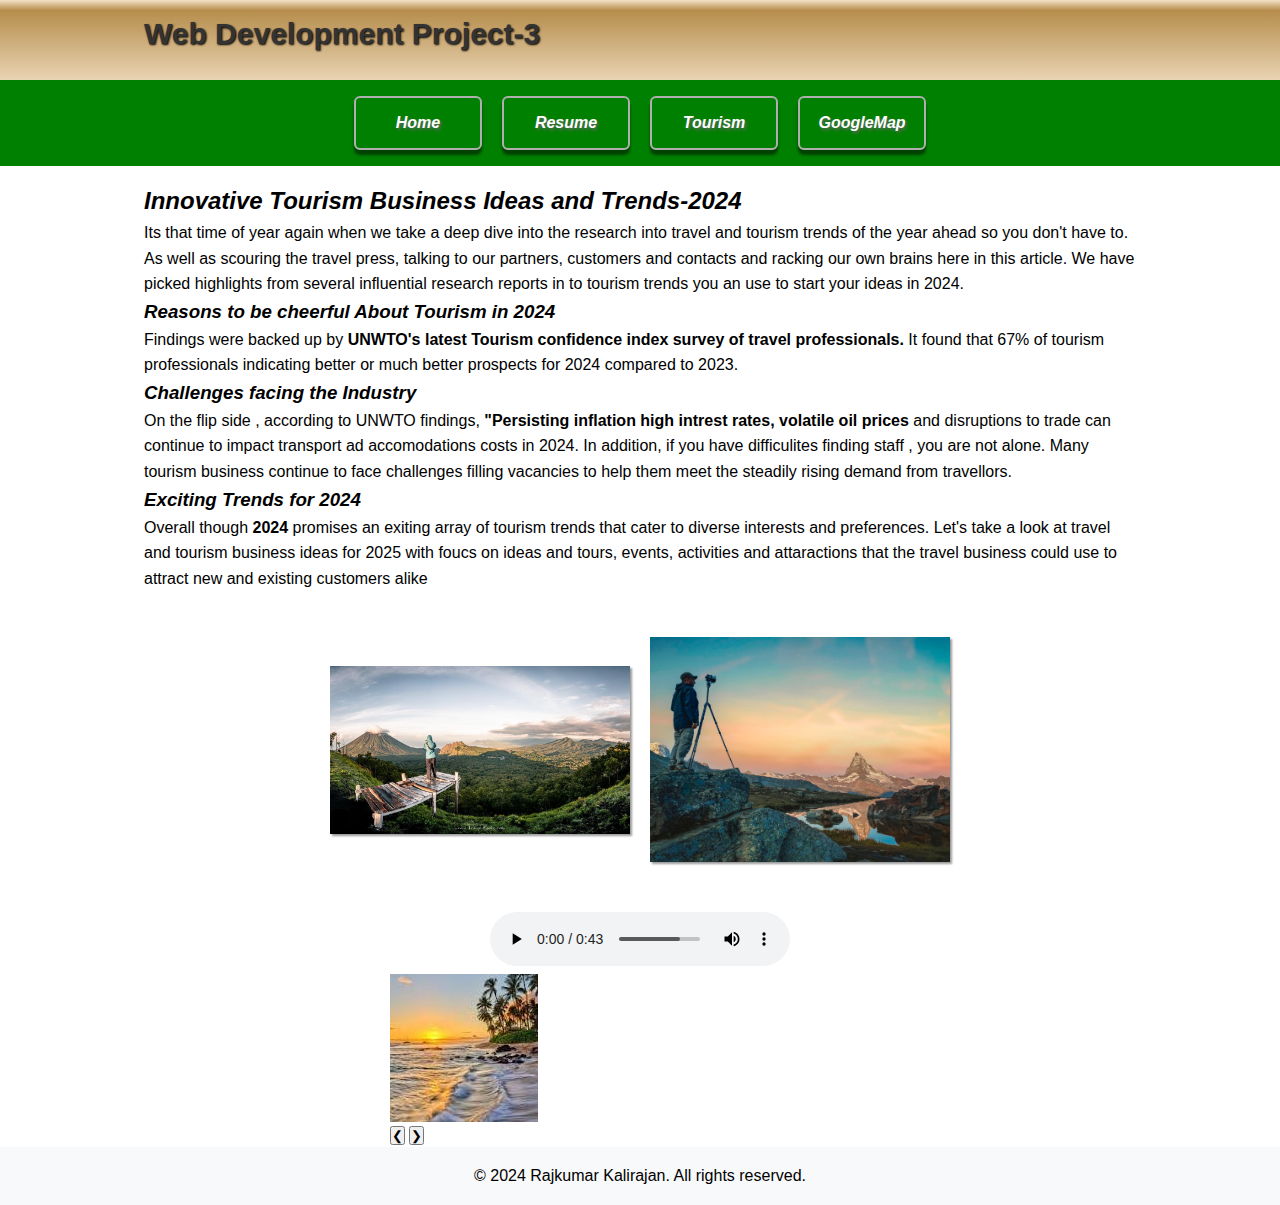
==== commit e854f916: "removed script type" ====
--- a/index.html
+++ b/index.html
@@ -80,6 +80,6 @@
 	<footer>
 			<p>&copy; 2024 Rajkumar Kalirajan. All rights reserved.</p>
 	</footer>	
-	<script type="text/javascript" src="slider.js"></script>
+	<script src="slider.js"></script>
 </body>
 </html>
--- a/stylesheets/styles.css
+++ b/stylesheets/styles.css
@@ -112,15 +112,15 @@
 
 #main-navbar ul li a {
     display: block;
-    width: 6em;
-    padding: .5em 1em;
+    width: 8em; 
+    padding: 0.75em; 
     color: #fff;
     text-decoration: none;
-    text-align: center;
+    text-align: center; /* Center text */
     border: 2px solid rgb(175, 175, 175);
     border-radius: 6px;
     text-shadow: 0.1em 0.1em 0.2em #666;
-    box-shadow: 0 5px 3px rgba(0,0,0,.5);
+    box-shadow: 0 5px 3px rgba(0, 0, 0, 0.5);
     position: relative;
     transition: background-color 0.2s, border-color 0.2s, top 0.2s, box-shadow 0.2s;
 }
